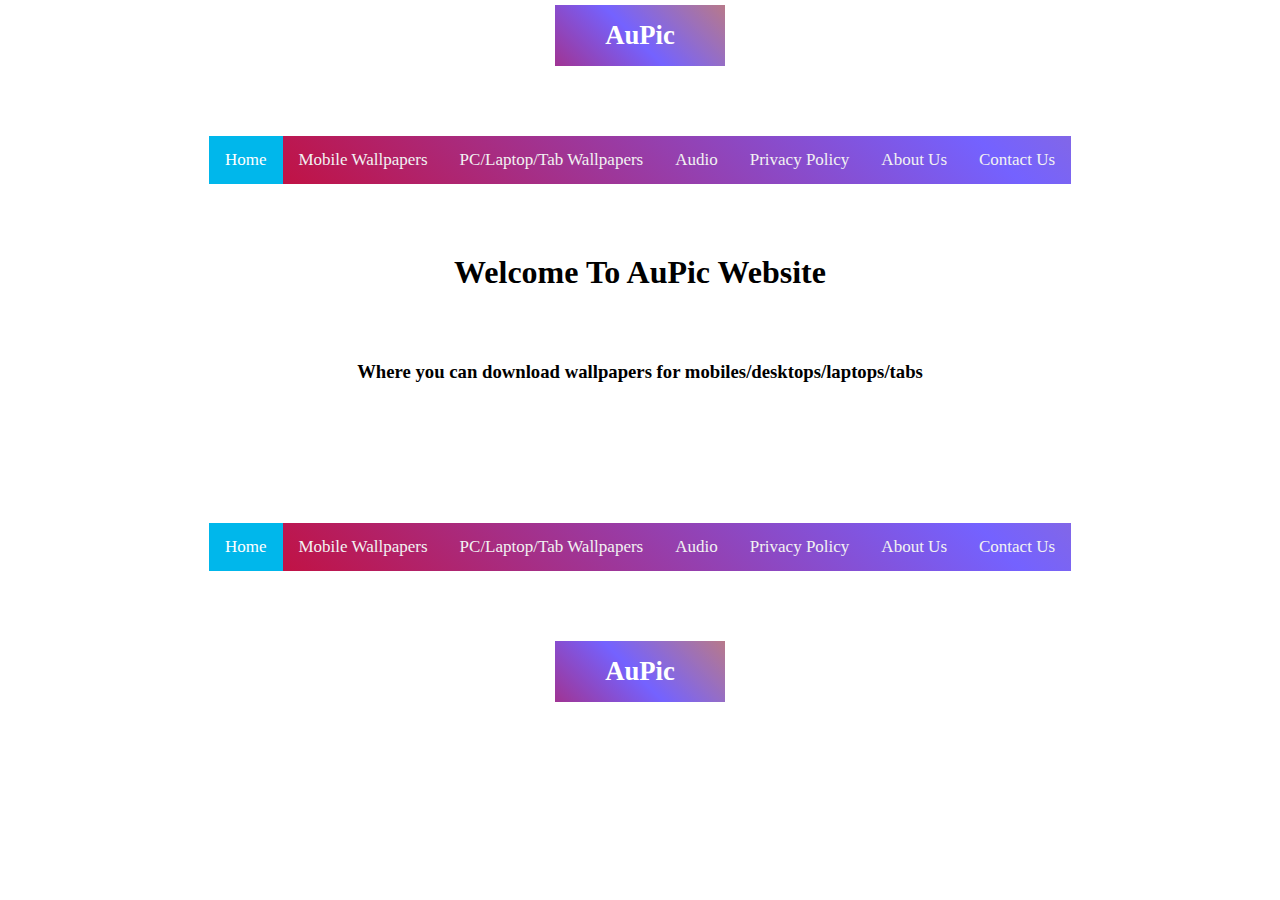
==== index.html @ d8416390 "updated" ====
<!DOCTYPE html>
<html>
    <head>
         <title>AuPic</title>
         <meta name="google-site-verification" content="hLHqIqrYPmpkpQctnAFCNXI2EXzOaOmrEfeTyv8QuOc" />
         <link rel="icon" type="image/x-icon" href="https://lh3.googleusercontent.com/u/5/drive-viewer/AITFw-zuRS6E9mZD5NNqDWbMTGXYgxPMrRFpBVk67FvgD3L8jVOjWhcKDp1LzRgsJsQM7ZsQBWK8Aerm3yg5y9DA1acEFMwHzw=w1210-h657">
         <link rel="stylesheet" type="text/css" href="style.css">

    </head>
    
    <body>
        <div class="container">
        <header><meta name="viewport" content="width=device-width, initial-scale=1.0"><a href="https://au-pic.github.io/aupic/index.html"><center><button><h1 style="font-family:verdana">AuPic</h1></button></center></a></header>



        <nav>            
            <div class="topnav">
                 <a class="active" href="index.html">Home</a>
                 <a href="MobileWallpaper.html">Mobile Wallpapers</a>
                 <a href="DesktopWallpaper.html">PC/Laptop/Tab Wallpapers</a>
                 <a href="Audio.html">Audio</a>
                 <a href="PrivacyPolicy.html">Privacy Policy</a>
                 <a href="AboutUs.html">About Us</a>
                 <a href="ContactUs.html">Contact Us</a>
            </div>            
       </nav>


       
           
       




            <center><h1 style="font-family:verdana">Welcome To AuPic Website</h1></center>
            <center><h3 style="font-family:verdana">Where you can download wallpapers for mobiles/desktops/laptops/tabs</h3></center>
            <center><h1 style="font-family:verdana"></h1></center>  



         

        <footer>
             <nav>                 
                 <div class="topnav">
                     <a class="active" href="index.html">Home</a>
                     <a href="MobileWallpaper.html">Mobile Wallpapers</a>
                     <a href="DesktopWallpaper.html">PC/Laptop/Tab Wallpapers</a>
                     <a href="Audio.html">Audio</a>
                     <a href="PrivacyPolicy.html">Privacy Policy</a>
                     <a href="AboutUs.html">About Us</a>
                     <a href="ContactUs.html">Contact Us</a>
                 </div>                 
             </nav>             
        </footer>
        <a href="https://au-pic.github.io/aupic/index.html"><center><button><h1 style="font-family:verdana">AuPic</h1></button></center></a>
        </div>
    </body>
</html>
---- style.css ----
*{

  padding: 0;
  margin: 0;
  box-sizing: border-box;
}
.bg{
  height: infinite;
  width: infinite;
  background: linear-gradient(45deg,#d2001a,#7462ff,#f48e21,#23d5ab);
  background-size: 300% 300%;
  animation: color 12s ease-in-out infinite;
}
@keyframes color{
  0%{
    background-position: 0 50%;
  }
  50%{
    background-position: 100% 50%;
  }
  100%{
    background-position: 0 50%;
  }
}


body {
  margin: 0;
  font-family: verdana;

  display: flex;
  justify-content: center;
  align-items: center;
  margin: 5px 5px;
}
img{
  width: 100%;
  height: auto;
  border-radius: 5px;
  cursor: pointer;
}
.container{
  display: flex;
  justify-content: center;
  align-items: center;
  flex-direction: column;
  gap: 70px;
}
.row{
  display: flex;
  gap: 15px;
}
.gallery{
  display: flex;
}
.col{
  display: flex;
  flex-direction: column;
  gap: 15px;
}
button{
  padding: 15px 50px;
  background: linear-gradient(45deg,#d2001a,#7462ff,#f48e21,#23d5ab);
  background-size: 300% 300%;
  animation: color 12s ease-in-out infinite;  
  color: white;
  font-family: verdana;
  border: snow;
}
button:hover{
  background: linear-gradient(45deg,#d2001a,#7462ff,#f48e21,#23d5ab);
  background-size: 300% 300%;
  animation: color 12s ease-in-out infinite;
  cursor: pointer;  
}




@media screen and (max-width:750px){
  .row{
    flex-direction: column;
  }
}





.topnav {
  overflow: hidden;
  background: linear-gradient(45deg,#d2001a,#7462ff,#f48e21,#23d5ab);
  background-size: 300% 300%;
  animation: color 12s ease-in-out infinite;
}
@keyframes color{
  0%{
    background-position: 0 50%;
  }
  50%{
    background-position: 100% 50%;
  }
  100%{
    background-position: 0 50%;
  }
}

.topnav a {
  float: left;
  color: #f2f2f2;
  text-align: center;
  padding: 14px 16px;
  text-decoration: none;
  font-size: 17px;
}

.topnav a:hover {
  background-color: #ddd;
  color: black;
}

.topnav a.active {
  background-color: #00b7eb;
  color: white;
}
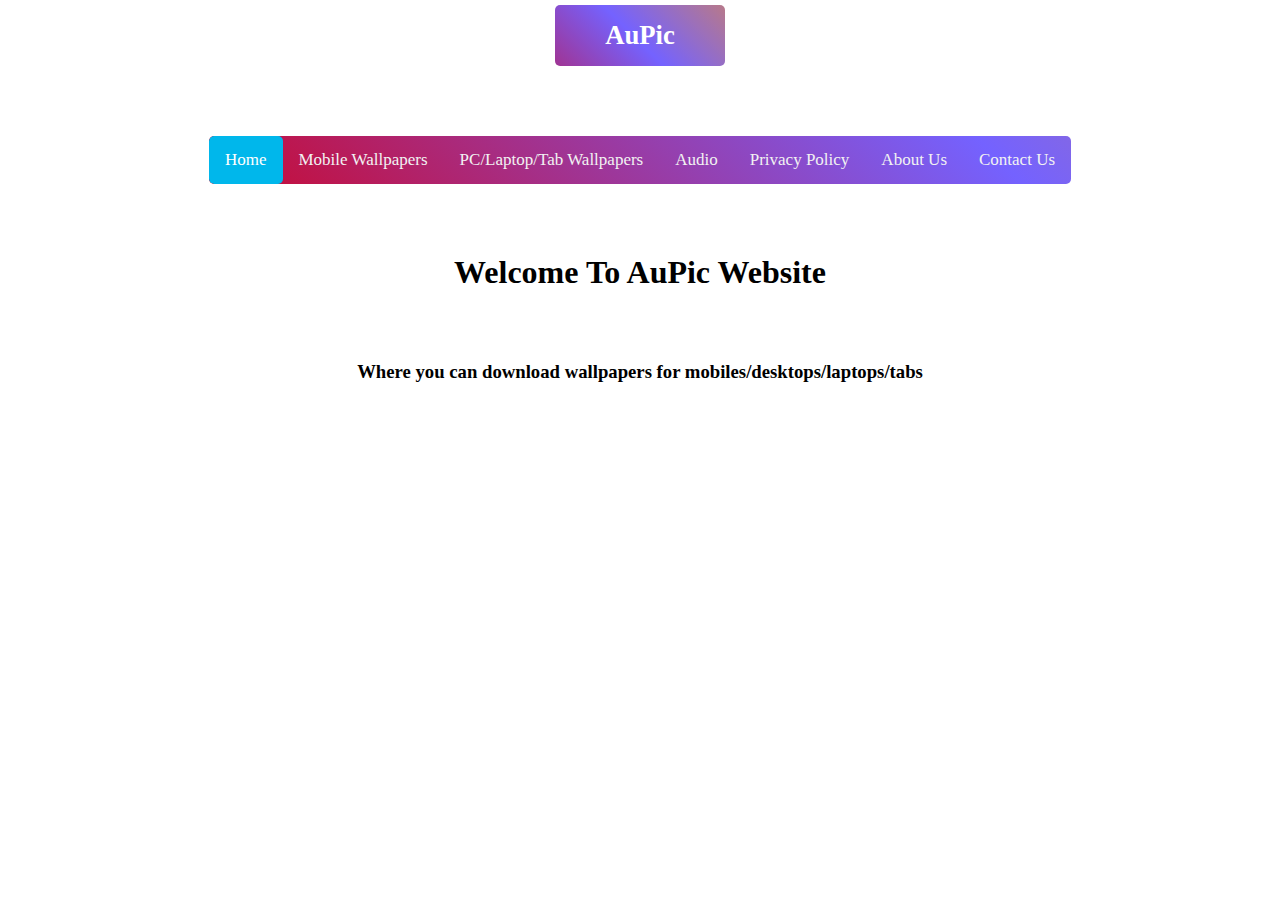
==== commit a23d3e3e: "Update index.html" ====
--- a/index.html
+++ b/index.html
@@ -41,7 +41,7 @@
 
 
          
-
+        <!--
         <footer>
              <nav>                 
                  <div class="topnav">
@@ -55,7 +55,8 @@
                  </div>                 
              </nav>             
         </footer>
-        <a href="https://au-pic.github.io/aupic/index.html"><center><button><h1 style="font-family:verdana">AuPic</h1></button></center></a>
+        <a href="https://au-pic.github.io/aupic/index.html"><center><button><h1 style="font-family:verdana">AuPic</h1></button></center></a>
+        -->
         </div>
     </body>
 </html>--- a/style.css
+++ b/style.css
@@ -66,6 +66,7 @@
   color: white;
   font-family: verdana;
   border: snow;
+  border-radius: 5px;
 }
 button:hover{
   background: linear-gradient(45deg,#d2001a,#7462ff,#f48e21,#23d5ab);
@@ -92,6 +93,7 @@
   background: linear-gradient(45deg,#d2001a,#7462ff,#f48e21,#23d5ab);
   background-size: 300% 300%;
   animation: color 12s ease-in-out infinite;
+  border-radius: 5px;
 }
 @keyframes color{
   0%{
@@ -112,16 +114,19 @@
   padding: 14px 16px;
   text-decoration: none;
   font-size: 17px;
+  border-radius: 5px;
 }
 
 .topnav a:hover {
   background-color: #ddd;
   color: black;
+  border-radius: 5px;
 }
 
 .topnav a.active {
   background-color: #00b7eb;
   color: white;
+  border-radius: 5px;
 }
 
 
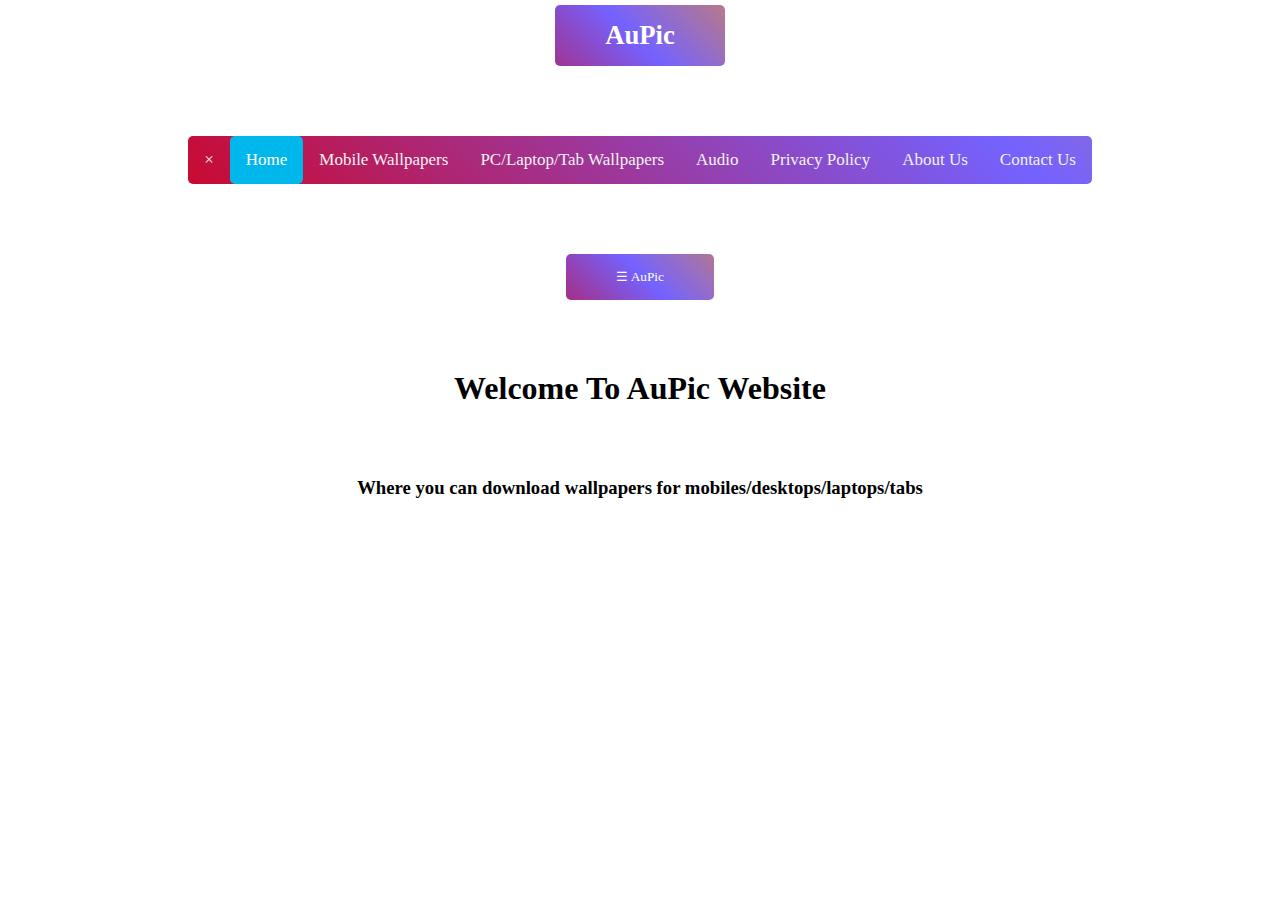
==== commit fbc57b3c: "updated" ====
--- a/index.html
+++ b/index.html
@@ -4,7 +4,8 @@
          <title>AuPic</title>
          <meta name="google-site-verification" content="hLHqIqrYPmpkpQctnAFCNXI2EXzOaOmrEfeTyv8QuOc" />
          <link rel="icon" type="image/x-icon" href="https://lh3.googleusercontent.com/u/5/drive-viewer/AITFw-zuRS6E9mZD5NNqDWbMTGXYgxPMrRFpBVk67FvgD3L8jVOjWhcKDp1LzRgsJsQM7ZsQBWK8Aerm3yg5y9DA1acEFMwHzw=w1210-h657">
-         <link rel="stylesheet" type="text/css" href="style.css">
+         <link rel="stylesheet" type="text/css" href="style.css">         
+         <script src="aupic.js"></script>
 
     </head>
     
@@ -14,17 +15,25 @@
 
 
 
-        <nav>            
-            <div class="topnav">
-                 <a class="active" href="index.html">Home</a>
+                    
+            <div class="topnav" id="myTopnav">
+                 <a href="javascript:void(0)" class="closebtn" onclick="closeNav()">×</a>
+                 <a class="active" href="index.html"><i class="fa fa-fw fa-home"></i>Home</a>
                  <a href="MobileWallpaper.html">Mobile Wallpapers</a>
                  <a href="DesktopWallpaper.html">PC/Laptop/Tab Wallpapers</a>
                  <a href="Audio.html">Audio</a>
                  <a href="PrivacyPolicy.html">Privacy Policy</a>
                  <a href="AboutUs.html">About Us</a>
                  <a href="ContactUs.html">Contact Us</a>
-            </div>            
-       </nav>
+                 
+            </div>  
+
+            <div id="main">
+              <button class="openbtn" onclick="openNav()">☰ AuPic</button>
+            </div>          
+       
+
+       
 
 
        
@@ -55,7 +64,7 @@
                  </div>                 
              </nav>             
         </footer>
-        <a href="https://au-pic.github.io/aupic/index.html"><center><button><h1 style="font-family:verdana">AuPic</h1></button></center></a>
+        <a href="https://au-pic.github.io/aupic/index.html"><center><button><h1 style="font-family:verdana">AuPic</h1></button></center></a>
         -->
         </div>
     </body>
--- a/style.css
+++ b/style.css
@@ -129,4 +129,29 @@
   border-radius: 5px;
 }
 
+.topnav .icon {
+  display: none;
+}
 
+@media screen and (max-width: 600px) {
+  .topnav a:not(:first-child) {display: none;}
+  .topnav a.icon {
+    float: right;
+    display: block;
+  }
+}
+
+@media screen and (max-width: 600px) {
+  .topnav.responsive {position: relative;}
+  .topnav.responsive .icon {
+    position: absolute;
+    right: 0;
+    top: 0;
+  }
+  .topnav.responsive a {
+    float: none;
+    display: block;
+    text-align: left;
+  }
+}
+
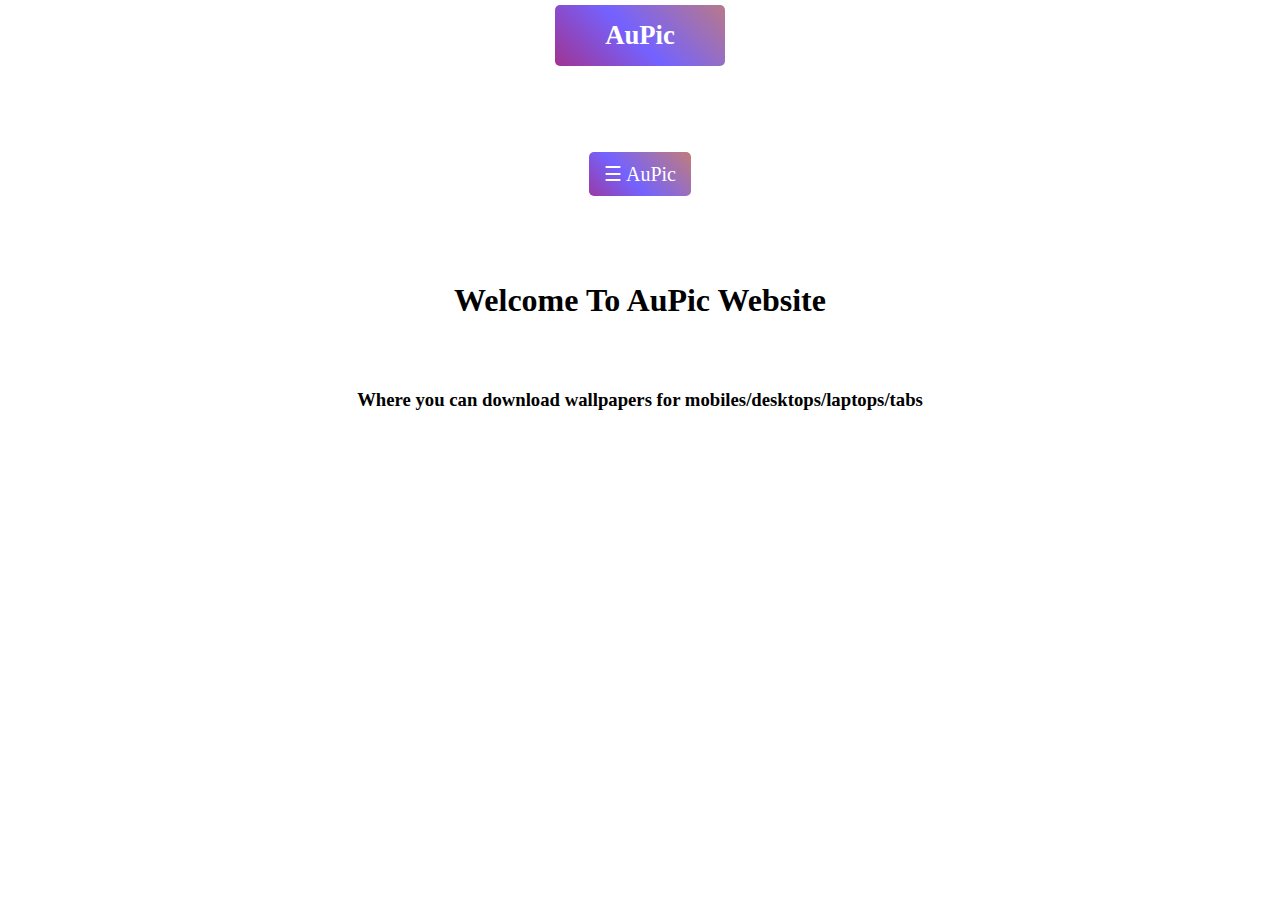
==== commit 2031a119: "updated" ====
--- a/index.html
+++ b/index.html
@@ -30,8 +30,17 @@
 
             <div id="main">
               <button class="openbtn" onclick="openNav()">☰ AuPic</button>
-            </div>          
-       
+            </div>       
+
+<!--
+            <div class="icon-bar">
+                 <a href="#" class="facebook"><i class="fa fa-facebook"></i></a>
+                 <a href="#" class="twitter"><i class="fa fa-twitter"></i></a>
+                 <a href="#" class="google"><i class="fa fa-google"></i></a>
+                 <a href="#" class="linkedin"><i class="fa fa-linkedin"></i></a>
+                 <a href="#" class="youtube"><i class="fa fa-youtube"></i></a>
+            </div>   
+       -->
 
        
 
--- a/style.css
+++ b/style.css
@@ -94,7 +94,17 @@
   background-size: 300% 300%;
   animation: color 12s ease-in-out infinite;
   border-radius: 5px;
-}
+  height: 100%;
+  width: 0;
+  position: fixed;
+  z-index: 1;
+  top: 0;
+  left: 0;  
+  overflow-x: hidden;
+  transition: 0.5s;
+  padding-top: 60px;
+}
+
 @keyframes color{
   0%{
     background-position: 0 50%;
@@ -110,11 +120,15 @@
 .topnav a {
   float: left;
   color: #f2f2f2;
-  text-align: center;
-  padding: 14px 16px;
+  text-align: center;  
   text-decoration: none;
   font-size: 17px;
   border-radius: 5px;
+  padding: 8px 8px 8px 32px;
+  text-decoration: none;
+  font-size: 25px;  
+  display: block;
+  transition: 0.3s;
 }
 
 .topnav a:hover {
@@ -141,17 +155,102 @@
   }
 }
 
-@media screen and (max-width: 600px) {
-  .topnav.responsive {position: relative;}
-  .topnav.responsive .icon {
-    position: absolute;
-    right: 0;
-    top: 0;
-  }
-  .topnav.responsive a {
-    float: none;
-    display: block;
-    text-align: left;
-  }
-}
-
+
+
+
+  /* The sticky class is added to the navbar with JS when it reaches its scroll position */
+.sticky {
+  position: fixed;
+  top: 0;
+  width: 100%;
+}
+
+/* Add some top padding to the page content to prevent sudden quick movement (as the navigation bar gets a new position at the top of the page (position:fixed and top:0) */
+.sticky + .content {
+  padding-top: 60px;
+}
+
+
+
+.topnav .closebtn {
+  position: absolute;
+  top: 0;
+  right: 25px;
+  font-size: 36px;
+  margin-left: 50px;
+}
+
+.openbtn {
+  font-size: 20px;
+  cursor: pointer;
+  background-color: #111;
+  color: white;
+  padding: 10px 15px;
+  border: none;
+}
+
+.openbtn:hover {
+  background-color: #444;
+}
+
+#main {
+  transition: margin-left .5s;
+  padding: 16px;
+}
+
+/* On smaller screens, where height is less than 450px, change the style of the sidenav (less padding and a smaller font size) */
+@media screen and (max-height: 450px) {
+  .topnav {padding-top: 15px;}
+  .topnav a {font-size: 18px;}
+}
+
+
+
+/* Fixed/sticky icon bar (vertically aligned 50% from the top of the screen) */
+.icon-bar {
+  position: fixed;
+  top: 50%;
+  -webkit-transform: translateY(-50%);
+  -ms-transform: translateY(-50%);
+  transform: translateY(-50%);
+}
+
+/* Style the icon bar links */
+.icon-bar a {
+  display: block;
+  text-align: center;
+  padding: 16px;
+  transition: all 0.3s ease;
+  color: white;
+  font-size: 20px;
+}
+
+/* Style the social media icons with color, if you want */
+.icon-bar a:hover {
+  background-color: #000;
+}
+
+.facebook {
+  background: #3B5998;
+  color: white;
+}
+
+.twitter {
+  background: #55ACEE;
+  color: white;
+}
+
+.google {
+  background: #dd4b39;
+  color: white;
+}
+
+.linkedin {
+  background: #007bb5;
+  color: white;
+}
+
+.youtube {
+  background: #bb0000;
+  color: white;
+}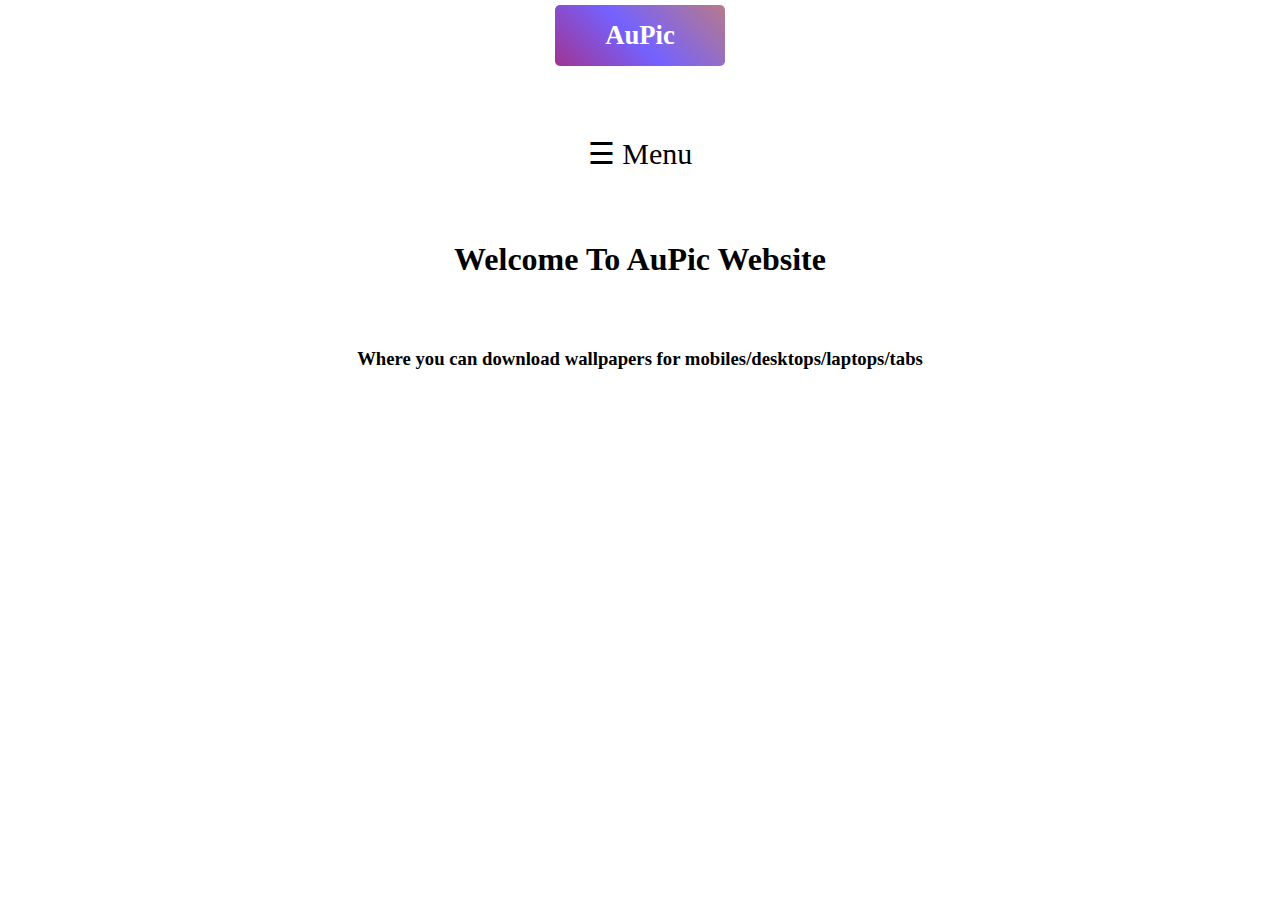
==== commit cbaa20fb: "updated" ====
--- a/index.html
+++ b/index.html
@@ -17,20 +17,20 @@
 
                     
             <div class="topnav" id="myTopnav">
-                 <a href="javascript:void(0)" class="closebtn" onclick="closeNav()">×</a>
-                 <a class="active" href="index.html"><i class="fa fa-fw fa-home"></i>Home</a>
-                 <a href="MobileWallpaper.html">Mobile Wallpapers</a>
-                 <a href="DesktopWallpaper.html">PC/Laptop/Tab Wallpapers</a>
-                 <a href="Audio.html">Audio</a>
-                 <a href="PrivacyPolicy.html">Privacy Policy</a>
-                 <a href="AboutUs.html">About Us</a>
-                 <a href="ContactUs.html">Contact Us</a>
+                 <a href="javascript:void(0)" class="closebtn" onclick="closeNav()">&times;</a>
+                 <div class="overlay-content">
+                     <a class="active" href="index.html">Home</a>
+                     <a href="MobileWallpaper.html">Mobile Wallpapers</a>
+                     <a href="DesktopWallpaper.html">PC/Laptop/Tab Wallpapers</a>
+                     <a href="Audio.html">Audio</a>
+                     <a href="PrivacyPolicy.html">Privacy Policy</a>
+                     <a href="AboutUs.html">About Us</a>
+                     <a href="ContactUs.html">Contact Us</a>
+                 </div>
                  
             </div>  
 
-            <div id="main">
-              <button class="openbtn" onclick="openNav()">☰ AuPic</button>
-            </div>       
+            <span style="font-size:30px;cursor:pointer" onclick="openNav()">&#9776; Menu</span>        
 
 <!--
             <div class="icon-bar">
--- a/style.css
+++ b/style.css
@@ -87,170 +87,57 @@
 
 
 
-
 .topnav {
-  overflow: hidden;
-  background: linear-gradient(45deg,#d2001a,#7462ff,#f48e21,#23d5ab);
-  background-size: 300% 300%;
-  animation: color 12s ease-in-out infinite;
-  border-radius: 5px;
   height: 100%;
   width: 0;
   position: fixed;
   z-index: 1;
   top: 0;
-  left: 0;  
+  left: 0;
+  background-color: rgb(0,0,0);
+  background-color: rgba(0,0,0, 0.9);
   overflow-x: hidden;
   transition: 0.5s;
-  padding-top: 60px;
 }
 
-@keyframes color{
-  0%{
-    background-position: 0 50%;
-  }
-  50%{
-    background-position: 100% 50%;
-  }
-  100%{
-    background-position: 0 50%;
-  }
+.topnav-content {
+  position: relative;
+  top: 25%;
+  width: 100%;
+  text-align: center;
+  margin-top: 30px;
 }
 
 .topnav a {
-  float: left;
-  color: #f2f2f2;
-  text-align: center;  
+  padding: 8px;
   text-decoration: none;
-  font-size: 17px;
+  font-size: 36px;
+  background: linear-gradient(45deg,#d2001a,#7462ff,#f48e21,#23d5ab);
+  background-size: 300% 300%;
+  animation: color 12s ease-in-out infinite;  
+  color: white;
+  font-family: verdana;
   border-radius: 5px;
-  padding: 8px 8px 8px 32px;
-  text-decoration: none;
-  font-size: 25px;  
   display: block;
   transition: 0.3s;
 }
 
-.topnav a:hover {
-  background-color: #ddd;
-  color: black;
-  border-radius: 5px;
+.topnav a:hover, .topnav a:focus {
+  color: #f1f1f1;
 }
-
-.topnav a.active {
-  background-color: #00b7eb;
-  color: white;
-  border-radius: 5px;
-}
-
-.topnav .icon {
-  display: none;
-}
-
-@media screen and (max-width: 600px) {
-  .topnav a:not(:first-child) {display: none;}
-  .topnav a.icon {
-    float: right;
-    display: block;
-  }
-}
-
-
-
-
-  /* The sticky class is added to the navbar with JS when it reaches its scroll position */
-.sticky {
-  position: fixed;
-  top: 0;
-  width: 100%;
-}
-
-/* Add some top padding to the page content to prevent sudden quick movement (as the navigation bar gets a new position at the top of the page (position:fixed and top:0) */
-.sticky + .content {
-  padding-top: 60px;
-}
-
-
 
 .topnav .closebtn {
   position: absolute;
-  top: 0;
-  right: 25px;
-  font-size: 36px;
-  margin-left: 50px;
+  top: 20px;
+  right: 45px;
+  font-size: 60px;
 }
 
-.openbtn {
-  font-size: 20px;
-  cursor: pointer;
-  background-color: #111;
-  color: white;
-  padding: 10px 15px;
-  border: none;
-}
-
-.openbtn:hover {
-  background-color: #444;
-}
-
-#main {
-  transition: margin-left .5s;
-  padding: 16px;
-}
-
-/* On smaller screens, where height is less than 450px, change the style of the sidenav (less padding and a smaller font size) */
 @media screen and (max-height: 450px) {
-  .topnav {padding-top: 15px;}
-  .topnav a {font-size: 18px;}
-}
-
-
-
-/* Fixed/sticky icon bar (vertically aligned 50% from the top of the screen) */
-.icon-bar {
-  position: fixed;
-  top: 50%;
-  -webkit-transform: translateY(-50%);
-  -ms-transform: translateY(-50%);
-  transform: translateY(-50%);
-}
-
-/* Style the icon bar links */
-.icon-bar a {
-  display: block;
-  text-align: center;
-  padding: 16px;
-  transition: all 0.3s ease;
-  color: white;
-  font-size: 20px;
-}
-
-/* Style the social media icons with color, if you want */
-.icon-bar a:hover {
-  background-color: #000;
-}
-
-.facebook {
-  background: #3B5998;
-  color: white;
-}
-
-.twitter {
-  background: #55ACEE;
-  color: white;
-}
-
-.google {
-  background: #dd4b39;
-  color: white;
-}
-
-.linkedin {
-  background: #007bb5;
-  color: white;
-}
-
-.youtube {
-  background: #bb0000;
-  color: white;
+  .topnav a {font-size: 20px}
+  .topnav .closebtn {
+  font-size: 40px;
+  top: 15px;
+  right: 35px;
+  }
 }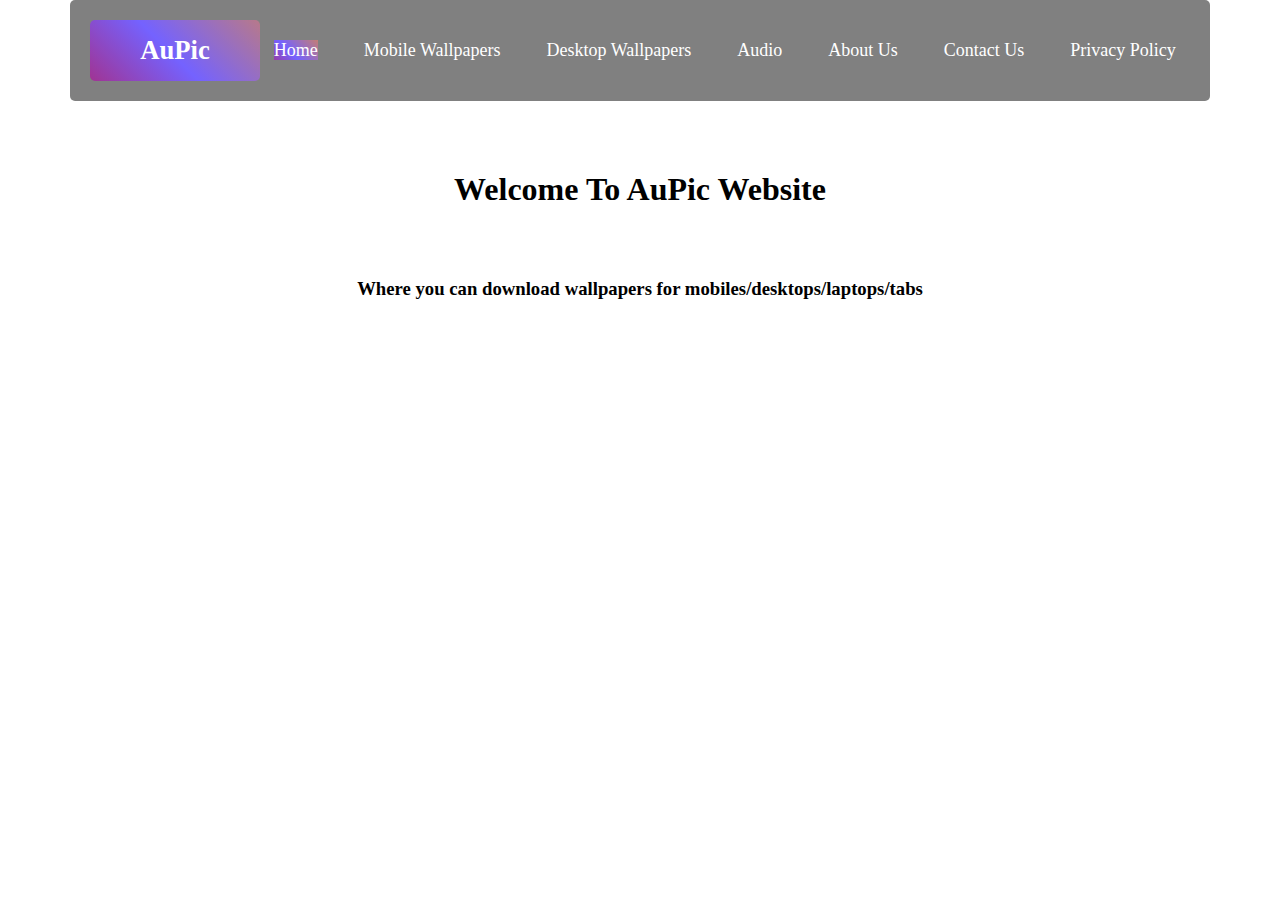
==== commit 120ffb85: "updated" ====
--- a/index.html
+++ b/index.html
@@ -5,32 +5,39 @@
          <meta name="google-site-verification" content="hLHqIqrYPmpkpQctnAFCNXI2EXzOaOmrEfeTyv8QuOc" />
          <link rel="icon" type="image/x-icon" href="https://lh3.googleusercontent.com/u/5/drive-viewer/AITFw-zuRS6E9mZD5NNqDWbMTGXYgxPMrRFpBVk67FvgD3L8jVOjWhcKDp1LzRgsJsQM7ZsQBWK8Aerm3yg5y9DA1acEFMwHzw=w1210-h657">
          <link rel="stylesheet" type="text/css" href="style.css">         
-         <script src="aupic.js"></script>
+         <script href="aupic.js"></script>
 
     </head>
     
     <body>
         <div class="container">
-        <header><meta name="viewport" content="width=device-width, initial-scale=1.0"><a href="https://au-pic.github.io/aupic/index.html"><center><button><h1 style="font-family:verdana">AuPic</h1></button></center></a></header>
+        <header><meta name="viewport" content="width=device-width, initial-scale=1.0">
+        <nav class="navbar">
+    <!-- LOGO -->
+    <div class="logo"><a href="https://au-pic.github.io/aupic/index.html"><button><h1 style="font-family:verdana">AuPic</h1></button></a></div>
 
+    <!-- NAVIGATION MENU -->
+    <ul class="nav-links">
 
+      <!-- USING CHECKBOX HACK -->
+      <input type="checkbox" id="checkbox_toggle" />
+      <label for="checkbox_toggle" class="hamburger">&#9776;</label>
 
-                    
-            <div class="topnav" id="myTopnav">
-                 <a href="javascript:void(0)" class="closebtn" onclick="closeNav()">&times;</a>
-                 <div class="overlay-content">
-                     <a class="active" href="index.html">Home</a>
-                     <a href="MobileWallpaper.html">Mobile Wallpapers</a>
-                     <a href="DesktopWallpaper.html">PC/Laptop/Tab Wallpapers</a>
-                     <a href="Audio.html">Audio</a>
-                     <a href="PrivacyPolicy.html">Privacy Policy</a>
-                     <a href="AboutUs.html">About Us</a>
-                     <a href="ContactUs.html">Contact Us</a>
-                 </div>
-                 
-            </div>  
+      <!-- NAVIGATION MENUS -->
+      <div class="menu">
 
-            <span style="font-size:30px;cursor:pointer" onclick="openNav()">&#9776; Menu</span>        
+        <li><a class="active" href="index.html">Home</a></li>
+        <li><a href="MobileWallpaper.html">Mobile Wallpapers</a></li>
+        <li><a href="DesktopWallpaper.html">Desktop Wallpapers</a></li>
+        <li><a href="Audio.html">Audio</a></li>
+        <li><a href="AboutUs.html">About Us</a></li>
+        <li><a href="ContactUs.html">Contact Us</a></li>
+        <li><a href="PrivacyPolicy.html">Privacy Policy</a></li>
+      </div>
+    </ul>
+   </nav>
+   </header>
+        
 
 <!--
             <div class="icon-bar">
--- a/style.css
+++ b/style.css
@@ -27,11 +27,6 @@
 body {
   margin: 0;
   font-family: verdana;
-
-  display: flex;
-  justify-content: center;
-  align-items: center;
-  margin: 5px 5px;
 }
 img{
   width: 100%;
@@ -85,59 +80,176 @@
 }
 
 
-
-
-.topnav {
-  height: 100%;
-  width: 0;
-  position: fixed;
-  z-index: 1;
-  top: 0;
-  left: 0;
-  background-color: rgb(0,0,0);
-  background-color: rgba(0,0,0, 0.9);
-  overflow-x: hidden;
-  transition: 0.5s;
-}
-
-.topnav-content {
-  position: relative;
-  top: 25%;
-  width: 100%;
+/* Add an active class to highlight the current page */
+.navbar a.active {
+  background: linear-gradient(45deg,#d2001a,#7462ff,#f48e21,#23d5ab);
+  background-size: 300% 300%;
+  animation: color 12s ease-in-out infinite;
+  cursor: pointer;
+  border-radius: 5px
+  color: white;
+}
+
+/* UTILITIES */
+* {
+  margin: 0;
+  padding: 0;
+  box-sizing: border-box;
+}
+
+body {
+  font-family: verdana;
+}
+
+a {
+  text-decoration: none;
+}
+
+li {
+  list-style: none;
+}
+
+/* NAVBAR STYLING STARTS */
+.navbar {
+  display: flex;
+  align-items: center;
+  justify-content: space-between;
+  padding: 20px;
+  background-color: grey;
+  cursor: pointer;
+  border-radius: 5px;
+  transition: 0.3s ease;
+  color: white;
+}
+
+.nav-links a {
+  color: white;
+}
+
+/* LOGO */
+.logo {
+  font-size: 32px;
+}
+
+/* NAVBAR MENU */
+.menu {
+  display: flex;
+  gap: 1em;
+  font-size: 18px;
+}
+
+.menu li:hover {
+  background: linear-gradient(45deg,#d2001a,#7462ff,#f48e21,#23d5ab);
+  background-size: 300% 300%;
+  animation: color 12s ease-in-out infinite;
+  cursor: pointer;
+  border-radius: 5px;
+  transition: 0.3s ease;
+}
+
+.menu li {
+  padding: 5px 14px;
+}
+
+/* DROPDOWN MENU */
+.services {
+  position: relative; 
+}
+
+.dropdown {
+  background-color: rgb(1, 139, 139);
+  padding: 1em 0;
+  position: absolute; /*WITH RESPECT TO PARENT*/
+  display: none;
+  border-radius: 8px;
+  top: 35px;
+}
+
+.dropdown li + li {
+  margin-top: 10px;
+}
+
+.dropdown li {
+  padding: 0.5em 1em;
+  width: 8em;
   text-align: center;
-  margin-top: 30px;
-}
-
-.topnav a {
-  padding: 8px;
-  text-decoration: none;
-  font-size: 36px;
-  background: linear-gradient(45deg,#d2001a,#7462ff,#f48e21,#23d5ab);
-  background-size: 300% 300%;
-  animation: color 12s ease-in-out infinite;  
-  color: white;
-  font-family: verdana;
-  border-radius: 5px;
+}
+
+.dropdown li:hover {
+  background: linear-gradient(45deg,#d2001a,#7462ff,#f48e21,#23d5ab);
+  background-size: 300% 300%;
+  animation: color 12s ease-in-out infinite;
+  cursor: pointer;
+  border-radius: 5px;
+}
+
+.services:hover .dropdown {
   display: block;
-  transition: 0.3s;
-}
-
-.topnav a:hover, .topnav a:focus {
-  color: #f1f1f1;
-}
-
-.topnav .closebtn {
-  position: absolute;
-  top: 20px;
-  right: 45px;
-  font-size: 60px;
-}
-
-@media screen and (max-height: 450px) {
-  .topnav a {font-size: 20px}
-  .topnav .closebtn {
-  font-size: 40px;
-  top: 15px;
-  right: 35px;
+}
+/* RESPONSIVE NAVBAR MENU STARTS */
+
+/* CHECKBOX HACK */
+
+input[type=checkbox] {
+  display: none;
+} 
+
+/* HAMBURGER MENU */
+.hamburger {
+  display: none;
+  font-size: 24px;
+  user-select: none;
+}
+
+/* APPLYING MEDIA QUERIES */
+@media (max-width: 768px) {
+ .menu {
+    display:none;
+    position: absolute;
+    background: linear-gradient(45deg,#d2001a,#7462ff,#f48e21,#23d5ab);
+    background-size: 300% 300%;
+    animation: color 12s ease-in-out infinite;
+    cursor: pointer;
+    border-radius: 5px;
+    right: 0;
+    left: 0;
+    text-align: center;
+    padding: 16px 0;
+  }
+
+  .menu li:hover {
+    display: inline-block;
+    background: linear-gradient(45deg,#d2001a,#7462ff,#f48e21,#23d5ab);
+    background-size: 300% 300%;
+    animation: color 12s ease-in-out infinite;
+    cursor: pointer;
+    border-radius: 5px;
+    transition: 0.3s ease;
+  }
+
+  .menu li + li {
+    margin-top: 12px;
+  }
+
+  input[type=checkbox]:checked ~ .menu {
+    display: block;
+  }
+
+  .hamburger {
+    display: block;
+  }
+
+  .dropdown {
+    left: 50%;
+    top: 30px;
+    transform: translateX(35%);
+  }
+
+  .dropdown li:hover {
+    background: linear-gradient(45deg,#d2001a,#7462ff,#f48e21,#23d5ab);
+    background-size: 300% 300%;
+    animation: color 12s ease-in-out infinite;
+    cursor: pointer;
+    border-radius: 5px;
   }
 }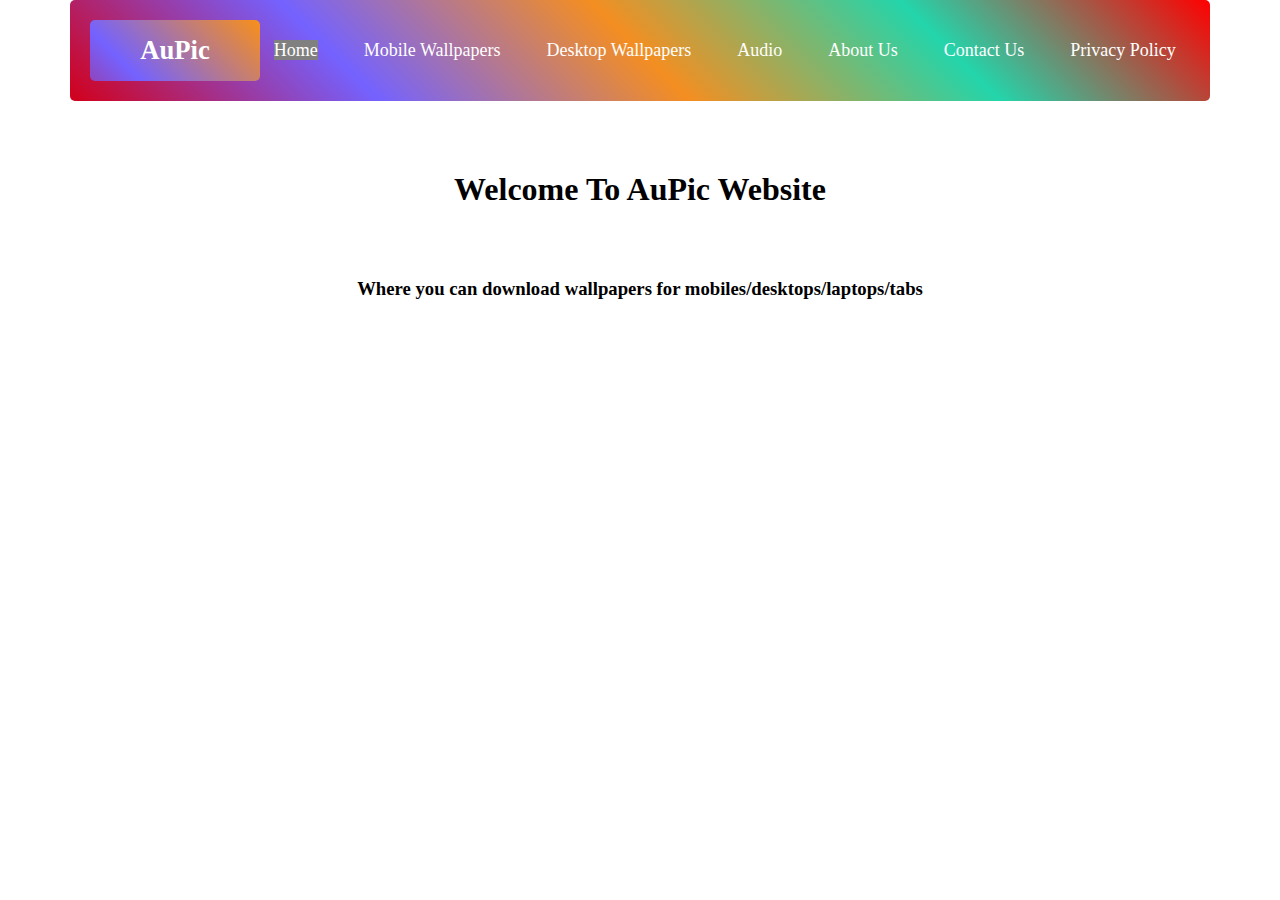
==== commit 8d817e51: "updated" ====
--- a/index.html
+++ b/index.html
@@ -4,11 +4,11 @@
          <title>AuPic</title>
          <meta name="google-site-verification" content="hLHqIqrYPmpkpQctnAFCNXI2EXzOaOmrEfeTyv8QuOc" />
          <link rel="icon" type="image/x-icon" href="https://lh3.googleusercontent.com/u/5/drive-viewer/AITFw-zuRS6E9mZD5NNqDWbMTGXYgxPMrRFpBVk67FvgD3L8jVOjWhcKDp1LzRgsJsQM7ZsQBWK8Aerm3yg5y9DA1acEFMwHzw=w1210-h657">
-         <link rel="stylesheet" type="text/css" href="style.css">         
+         <link rel="stylesheet" type="text/css" href="style.css">
          <script href="aupic.js"></script>
 
     </head>
-    
+
     <body>
         <div class="container">
         <header><meta name="viewport" content="width=device-width, initial-scale=1.0">
@@ -37,38 +37,16 @@
     </ul>
    </nav>
    </header>
-        
-
-<!--
-            <div class="icon-bar">
-                 <a href="#" class="facebook"><i class="fa fa-facebook"></i></a>
-                 <a href="#" class="twitter"><i class="fa fa-twitter"></i></a>
-                 <a href="#" class="google"><i class="fa fa-google"></i></a>
-                 <a href="#" class="linkedin"><i class="fa fa-linkedin"></i></a>
-                 <a href="#" class="youtube"><i class="fa fa-youtube"></i></a>
-            </div>   
-       -->
-
-       
+            <center><h1 style="font-family:verdana">Welcome To AuPic Website</h1></center>
+            <center><h3 style="font-family:verdana">Where you can download wallpapers for mobiles/desktops/laptops/tabs</h3></center>
+            <center><h1 style="font-family:verdana"></h1></center>
 
 
-       
-           
-       
+        <a class="topbtn" href="#"><i class="fas fa-arrow-up"></i></a>
 
-
-
-
-            <center><h1 style="font-family:verdana">Welcome To AuPic Website</h1></center>
-            <center><h3 style="font-family:verdana">Where you can download wallpapers for mobiles/desktops/laptops/tabs</h3></center>
-            <center><h1 style="font-family:verdana"></h1></center>  
-
-
-
-         
         <!--
         <footer>
-             <nav>                 
+             <nav>
                  <div class="topnav">
                      <a class="active" href="index.html">Home</a>
                      <a href="MobileWallpaper.html">Mobile Wallpapers</a>
@@ -77,11 +55,11 @@
                      <a href="PrivacyPolicy.html">Privacy Policy</a>
                      <a href="AboutUs.html">About Us</a>
                      <a href="ContactUs.html">Contact Us</a>
-                 </div>                 
-             </nav>             
+                 </div>
+             </nav>
         </footer>
         <a href="https://au-pic.github.io/aupic/index.html"><center><button><h1 style="font-family:verdana">AuPic</h1></button></center></a>
         -->
         </div>
     </body>
-</html>+</html>
--- a/style.css
+++ b/style.css
@@ -55,7 +55,7 @@
 }
 button{
   padding: 15px 50px;
-  background: linear-gradient(45deg,#d2001a,#7462ff,#f48e21,#23d5ab);
+  background: linear-gradient(45deg,#d2001a,#7462ff,#f48e21,#23d5ab,red);
   background-size: 300% 300%;
   animation: color 12s ease-in-out infinite;  
   color: white;
@@ -82,11 +82,7 @@
 
 /* Add an active class to highlight the current page */
 .navbar a.active {
-  background: linear-gradient(45deg,#d2001a,#7462ff,#f48e21,#23d5ab);
-  background-size: 300% 300%;
-  animation: color 12s ease-in-out infinite;
-  cursor: pointer;
-  border-radius: 5px
+  background-color: grey; 
   color: white;
 }
 
@@ -115,7 +111,8 @@
   align-items: center;
   justify-content: space-between;
   padding: 20px;
-  background-color: grey;
+/*background-color: grey;*/
+  background: linear-gradient(45deg,#d2001a,#7462ff,#f48e21,#23d5ab,red);
   cursor: pointer;
   border-radius: 5px;
   transition: 0.3s ease;
@@ -139,9 +136,7 @@
 }
 
 .menu li:hover {
-  background: linear-gradient(45deg,#d2001a,#7462ff,#f48e21,#23d5ab);
-  background-size: 300% 300%;
-  animation: color 12s ease-in-out infinite;
+  background-color: #ddd;
   cursor: pointer;
   border-radius: 5px;
   transition: 0.3s ease;
